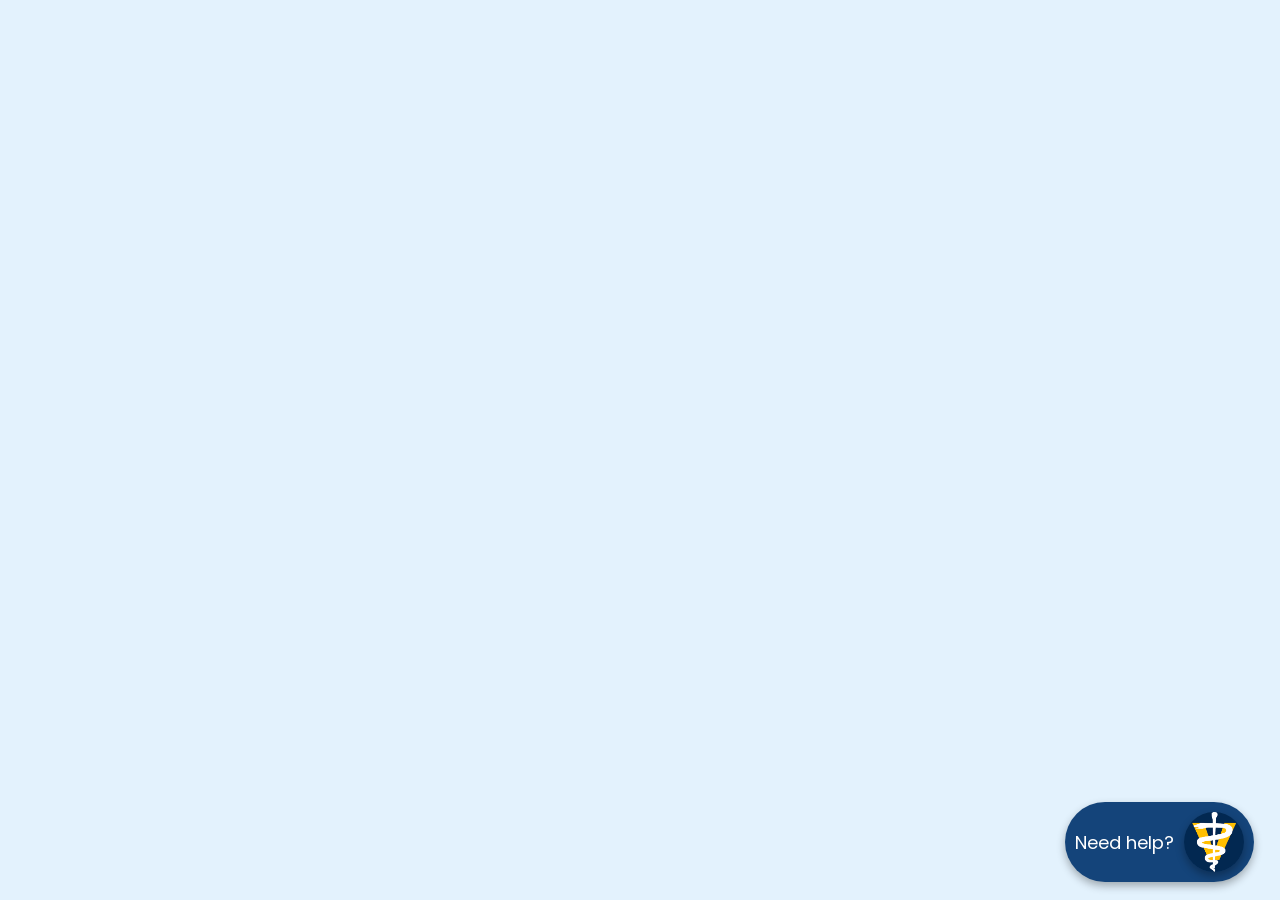
==== index.html @ e7151258 "Add files via upload" ====
<!DOCTYPE html>
<html lang="en" dir="ltr">
  <head>
    <meta charset="utf-8" />
    <title>Chatbot</title>
    <link rel="stylesheet" href="style.css" />
    <meta name="viewport" content="width=device-width, initial-scale=1.0" />
    <script src="script.js" defer></script>
  </head>
  <body>
    	
	<div id="chat-icon">
        <p class="help">Need help?</p>
        <img class="chat-img" src="vglLogo.png" alt="Chat Icon"/>
    </div>


    <div id="chatbox">
		<div id="support">
			<header>
				<div>VGL Support</div>
				<div id="exit">X</div>
			</header>
		</div>

        <div class="message" id="greeting"></div>
        <div class="options" id="options"></div>

    </div>
  </body>
</html>
---- style.css ----
@import url('https://fonts.googleapis.com/css2?family=Poppins:wght@300;400;500;600;700;800;900&display=swap');

/* CSS Reset */
* {
    padding: 0;
    margin: 0;
    box-sizing: border-box;
    text-decoration: none;
    border: 0;
    outline: 0;
    scroll-behavior: smooth;
    font-family: 'Poppins', 'sans-serif';
}

html {
    font-size: 62.5%; /* Root font size for scalable units (10px if the browser's base is 16px) */
    overflow-x: hidden;
}

body {
    background: #E3F2FD;
}

#chat-icon {
    cursor: pointer;
    box-shadow: 0 4px 8px rgba(0, 0, 0, 0.3);
    display: flex;
    align-items: center;
    justify-content: flex-start;
    position: fixed;
    bottom: 2vh;
    right: 2vw;
    gap: 1rem;
    background-color: #14447a;
    border-radius: 5rem;
    padding: 1rem;
    color: white;
    font-family: 'Poppins', sans-serif;
    font-size: 1.6rem;
}

/* Chat Image */
.chat-img {
    height: 8vw; /* Responsive size */
    width: 8vw;
    max-height: 6rem;
    max-width: 6rem;
    border-radius: 50%;
    overflow: hidden;
    box-shadow: 0 4px 8px rgba(0, 0, 0, 0.3);
}

/* Help Text */
.help {
    font-size: 1.8rem; /* Relative size for scaling */
    margin: 0;
    color: white;
}



#chatbox {
    display: none;
    position: fixed;
    bottom: 8vh;
    right: 2vw;
    width: 45vw;
    max-width: 35rem;
    height: 55vh;
    max-height: 45rem;
    background-color: white;
    border: 1px solid #ccc;
    box-shadow: 0 4px 8px rgba(0, 0, 0, 0.3);
    border-radius: 1rem;
    overflow-y: auto;
	margin-top: 15rem;  
    padding: 1rem;
}

#chatbot header {
    padding: 1.6rem;
    text-align: center;
    color: black;
    background-color: #14447a;
    box-shadow: 0 2px 10px rgba(0, 0, 0, 0.1);
    margin-bottom: 3rem;
    align-items: center; 
}

.message {
    padding: 1rem; /* Scaled padding */
    margin-bottom: 0.5rem;
    margin-right: 1.5rem;
    margin-left: 0.5rem;
	margin-top: 6rem;
    background-color: #14447a;
    border-radius: 0.5rem;
    display: block;
	color:white;
	font-size: 1.6rem;
	text-align: center;
}

#support header {
    display: flex; 
    justify-content: space-between; 
    align-items: center; 
    padding: 1rem; 
    font-size: 2rem;
    text-align: center;
	margin-bottom: 2rem;
    height: 5rem;
    color: white;
    background-color: #0a2440;	
	position: fixed;
}
#support h2 {
    margin: 0; 
}


#exit {
    background-color: #1e3a5f; /* Box background color */
    color: white; /* Text color */
    padding: 0.5rem 1rem; /* Inner spacing */
    border: 1px solid #0a2440; /* Optional: Adds a border */
    border-radius: 5px; /* Optional: Rounds the corners */
    font-size: 1.5rem; /* Adjusts font size */
    text-align: center; /* Centers text inside the box */
    flex: 0 0 auto; /* Prevents the boxes from growing or shrinking */	
    cursor: pointer;
	float: right;
}

.options button {
    display: block; /* Makes each button a block element, placing them on separate lines */
    width: 100%; /* Optional: Makes buttons stretch to the full container width */
    padding: 0.5rem;
    text-align: center; /* Centers text within the button */
    cursor: pointer;
    margin: 0.5rem 0; /* Adds vertical spacing between buttons */
    border-radius: 0.2rem;
    font-size: 1.3rem;
    transition: background-color 0.3s ease; /* Smooth color transition */
}

.options button:hover {
    background-color: #6289b5; /* Darker shade of the default color */
}

#exit:hover {
    background-color: #6289b5; /* Darker shade of the default color */
}

a.chatlink {
  color: #26F7FD;
  text-decoration: underline;
}

a.chatlink:hover {
  color: yellow;
  text-decoration: underline;
}
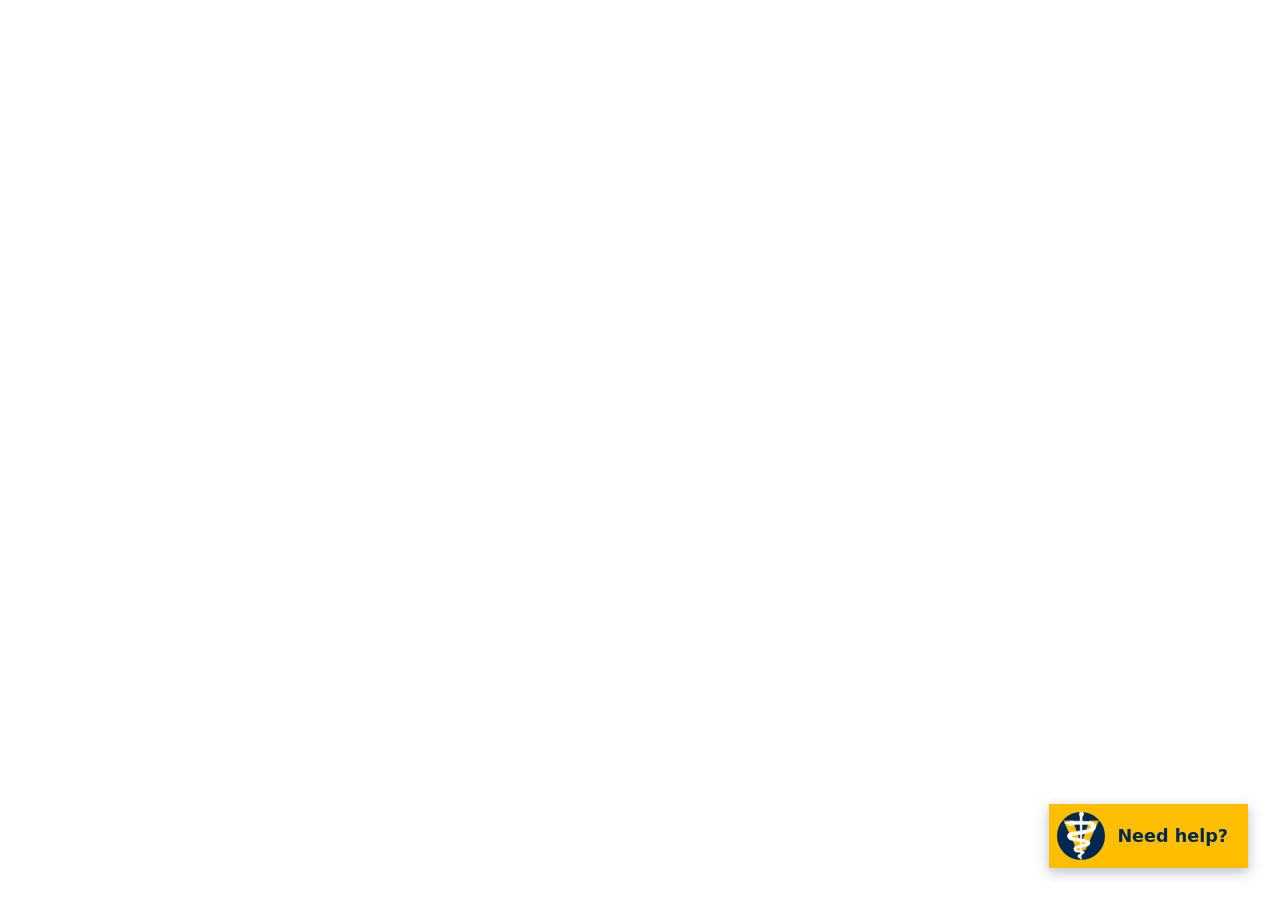
==== commit 1bdc3b40: "Restyle to match vgl.ucdavis.edu and complete the rating flow - UC Davis palette (Aggie Blue #022851" ====
--- a/index.html
+++ b/index.html
@@ -1,33 +1,27 @@
-    <!DOCTYPE html>
-<html lang="en" dir="ltr">
-  <head>
-    <meta charset="utf-8" />
-    <title>Chatbot</title>
-    <link rel="stylesheet" href="style.css" />
-    <meta name="viewport" content="width=device-width, initial-scale=1.0" />
-    <script src="script.js" defer></script>
-  </head>
-  <body>
-    	
-	<div id="chat-icon">
-        <p class="help">Need help?</p>
-        <img class="chat-img" src="vglLogo.png" alt="Chat Icon"/>
-    </div>
-
-
-    <div id="chatbox">
-		<div id="support">
-			<header>
-				<div>VGL Support</div>
-				<div id="exit">X</div>
-			</header>
-		</div>
-
-        <div class="message" id="greeting"></div>
-        <div class="options" id="options"></div>
-
-    </div>
-  </body>
-</html>
-
-	
+<!DOCTYPE html>
+<html lang="en" dir="ltr">
+<head>
+	<meta charset="utf-8" />
+	<meta name="viewport" content="width=device-width, initial-scale=1.0" />
+	<title>VGL Support</title>
+	<link rel="stylesheet" href="style.css" />
+	<script src="script.js" defer></script>
+</head>
+<body>
+	<button type="button" id="chat-icon" aria-controls="chatbox" aria-expanded="false">
+		<img class="chat-img" src="vglLogo.png" alt="" />
+		<span class="help">Need help?</span>
+	</button>
+
+	<section id="chatbox" role="dialog" aria-label="VGL Support">
+		<header>
+			<span class="chat-title">VGL Support</span>
+			<button type="button" id="exit" aria-label="Close chat">&times;</button>
+		</header>
+		<div class="chat-body">
+			<div class="message" id="greeting" aria-live="polite"></div>
+			<div class="options" id="options"></div>
+		</div>
+	</section>
+</body>
+</html>
--- a/style.css
+++ b/style.css
@@ -1,163 +1,188 @@
-@import url('https://fonts.googleapis.com/css2?family=Poppins:wght@300;400;500;600;700;800;900&display=swap');
-
-/* CSS Reset */
-* {
-    padding: 0;
-    margin: 0;
-    box-sizing: border-box;
-    text-decoration: none;
-    border: 0;
-    outline: 0;
-    scroll-behavior: smooth;
-    font-family: 'Poppins', 'sans-serif';
-}
-
-html {
-    font-size: 62.5%; /* Root font size for scalable units (10px if the browser's base is 16px) */
-    overflow-x: hidden;
-}
-
-body {
-    background: #E3F2FD;
-}
-
-#chat-icon {
-    cursor: pointer;
-    box-shadow: 0 4px 8px rgba(0, 0, 0, 0.3);
-    display: flex;
-    align-items: center;
-    justify-content: flex-start;
-    position: fixed;
-    bottom: 2vh;
-    right: 2vw;
-    gap: 1rem;
-    background-color: #14447a;
-    border-radius: 5rem;
-    padding: 1rem;
-    color: white;
-    font-family: 'Poppins', sans-serif;
-    font-size: 1.6rem;
-}
-
-/* Chat Image */
-.chat-img {
-    height: 8vw; /* Responsive size */
-    width: 8vw;
-    max-height: 6rem;
-    max-width: 6rem;
-    border-radius: 50%;
-    overflow: hidden;
-    box-shadow: 0 4px 8px rgba(0, 0, 0, 0.3);
-}
-
-/* Help Text */
-.help {
-    font-size: 1.8rem; /* Relative size for scaling */
-    margin: 0;
-    color: white;
-}
-
-
-
-#chatbox {
-    display: none;
-    position: fixed;
-    bottom: 8vh;
-    right: 2vw;
-    width: 45vw;
-    max-width: 35rem;
-    height: 55vh;
-    max-height: 45rem;
-    background-color: white;
-    border: 1px solid #ccc;
-    box-shadow: 0 4px 8px rgba(0, 0, 0, 0.3);
-    border-radius: 1rem;
-    overflow-y: auto;
-	margin-top: 15rem;  
-    padding: 1rem;
-}
-
-#chatbot header {
-    padding: 1.6rem;
-    text-align: center;
-    color: black;
-    background-color: #14447a;
-    box-shadow: 0 2px 10px rgba(0, 0, 0, 0.1);
-    margin-bottom: 3rem;
-    align-items: center; 
-}
-
-.message {
-    padding: 1rem; /* Scaled padding */
-    margin-bottom: 0.5rem;
-    margin-right: 1.5rem;
-    margin-left: 0.5rem;
-	margin-top: 6rem;
-    background-color: #14447a;
-    border-radius: 0.5rem;
-    display: block;
-	color:white;
-	font-size: 1.6rem;
-	text-align: center;
-}
-
-#support header {
-    display: flex; 
-    justify-content: space-between; 
-    align-items: center; 
-    padding: 1rem; 
-    font-size: 2rem;
-    text-align: center;
-	margin-bottom: 2rem;
-    height: 5rem;
-    color: white;
-    background-color: #0a2440;	
-	position: fixed;
-}
-#support h2 {
-    margin: 0; 
-}
-
-
-#exit {
-    background-color: #1e3a5f; /* Box background color */
-    color: white; /* Text color */
-    padding: 0.5rem 1rem; /* Inner spacing */
-    border: 1px solid #0a2440; /* Optional: Adds a border */
-    border-radius: 5px; /* Optional: Rounds the corners */
-    font-size: 1.5rem; /* Adjusts font size */
-    text-align: center; /* Centers text inside the box */
-    flex: 0 0 auto; /* Prevents the boxes from growing or shrinking */	
-    cursor: pointer;
-	float: right;
-}
-
-.options button {
-    display: block; /* Makes each button a block element, placing them on separate lines */
-    width: 100%; /* Optional: Makes buttons stretch to the full container width */
-    padding: 0.5rem;
-    text-align: center; /* Centers text within the button */
-    cursor: pointer;
-    margin: 0.5rem 0; /* Adds vertical spacing between buttons */
-    border-radius: 0.2rem;
-    font-size: 1.3rem;
-    transition: background-color 0.3s ease; /* Smooth color transition */
-}
-
-.options button:hover {
-    background-color: #6289b5; /* Darker shade of the default color */
-}
-
-#exit:hover {
-    background-color: #6289b5; /* Darker shade of the default color */
-}
-
-a.chatlink {
-  color: #26F7FD;
-  text-decoration: underline;
-}
-
-a.chatlink:hover {
-  color: yellow;
-  text-decoration: underline;
-}+/* Colors and type follow vgl.ucdavis.edu (UC Davis brand) */
+:root {
+	--aggie-blue: #022851;
+	--aggie-gold: #FFBF00;
+	--gold-light: #FFECB2;
+	--link-blue: #13639E;
+	--bg-light: #EBF3FA;
+	--border: #DBDBDB;
+	--font: proxima-nova, system-ui, -apple-system, BlinkMacSystemFont, "Segoe UI", Roboto, Ubuntu, "Helvetica Neue", Arial, sans-serif;
+}
+
+#chat-icon,
+#chatbox,
+#chatbox * {
+	box-sizing: border-box;
+	font-family: var(--font);
+}
+
+/* Launcher: matches the site's gold call-to-action buttons */
+#chat-icon {
+	position: fixed;
+	right: 2rem;
+	bottom: 2rem;
+	z-index: 1000;
+	display: flex;
+	align-items: center;
+	gap: 0.75rem;
+	padding: 0.5rem 1.25rem 0.5rem 0.5rem;
+	border: 0;
+	background: var(--aggie-gold);
+	color: var(--aggie-blue);
+	box-shadow: 0 4px 12px rgba(2, 40, 81, 0.3);
+	cursor: pointer;
+	transition: background-color 0.2s ease;
+}
+
+#chat-icon:hover,
+#chat-icon:focus-visible {
+	background: var(--aggie-blue);
+	color: #fff;
+}
+
+#chat-icon.hidden {
+	display: none;
+}
+
+.chat-img {
+	width: 3rem;
+	height: 3rem;
+	border-radius: 50%;
+	background: #fff;
+}
+
+.help {
+	font-size: 1.1rem;
+	font-weight: 700;
+}
+
+/* Chat window */
+#chatbox {
+	position: fixed;
+	right: 2rem;
+	bottom: 2rem;
+	z-index: 1000;
+	display: none;
+	flex-direction: column;
+	width: 24rem;
+	max-width: calc(100vw - 2rem);
+	height: 34rem;
+	max-height: calc(100vh - 4rem);
+	background: #fff;
+	border: 1px solid var(--border);
+	box-shadow: 0 8px 24px rgba(2, 40, 81, 0.25);
+}
+
+#chatbox.open {
+	display: flex;
+}
+
+#chatbox header {
+	display: flex;
+	align-items: center;
+	justify-content: space-between;
+	padding: 0.75rem 1rem;
+	background: var(--aggie-blue);
+	border-bottom: 4px solid var(--aggie-gold);
+	color: #fff;
+}
+
+.chat-title {
+	font-size: 1.15rem;
+	font-weight: 700;
+}
+
+#exit {
+	width: 2rem;
+	height: 2rem;
+	border: 0;
+	background: transparent;
+	color: #fff;
+	font-size: 1.6rem;
+	line-height: 1;
+	cursor: pointer;
+}
+
+#exit:hover,
+#exit:focus-visible {
+	color: var(--aggie-gold);
+}
+
+.chat-body {
+	flex: 1;
+	overflow-y: auto;
+	padding: 1rem;
+}
+
+/* Bot message */
+.message {
+	margin-bottom: 1rem;
+	padding: 0.85rem 1rem;
+	background: var(--bg-light);
+	border-left: 4px solid var(--aggie-blue);
+	color: #000;
+	font-size: 0.95rem;
+	line-height: 1.5;
+	white-space: pre-line;  /* labels use \n for line breaks */
+}
+
+.message a.chatlink {
+	color: var(--link-blue);
+	font-weight: 700;
+	text-decoration: underline;
+}
+
+.message a.chatlink:hover {
+	color: var(--aggie-blue);
+	background: var(--gold-light);
+}
+
+/* Answer buttons: navy outline like the site's secondary buttons */
+.options button {
+	display: block;
+	width: 100%;
+	margin: 0 0 0.5rem;
+	padding: 0.6rem 2rem 0.6rem 0.85rem;
+	position: relative;
+	border: 2px solid var(--aggie-blue);
+	background: #fff;
+	color: var(--aggie-blue);
+	font-size: 0.95rem;
+	font-weight: 700;
+	text-align: left;
+	cursor: pointer;
+	transition: background-color 0.2s ease, color 0.2s ease;
+}
+
+.options button::after {
+	content: "\203A";
+	position: absolute;
+	right: 0.85rem;
+	top: 50%;
+	transform: translateY(-50%);
+	color: var(--aggie-gold);
+	font-size: 1.3rem;
+}
+
+.options button:hover,
+.options button:focus-visible {
+	background: var(--aggie-blue);
+	color: #fff;
+}
+
+@media (max-width: 480px) {
+	#chatbox {
+		right: 0;
+		bottom: 0;
+		width: 100vw;
+		max-width: 100vw;
+		height: 100vh;
+		max-height: 100vh;
+		border: 0;
+	}
+
+	#chat-icon {
+		right: 1rem;
+		bottom: 1rem;
+	}
+}
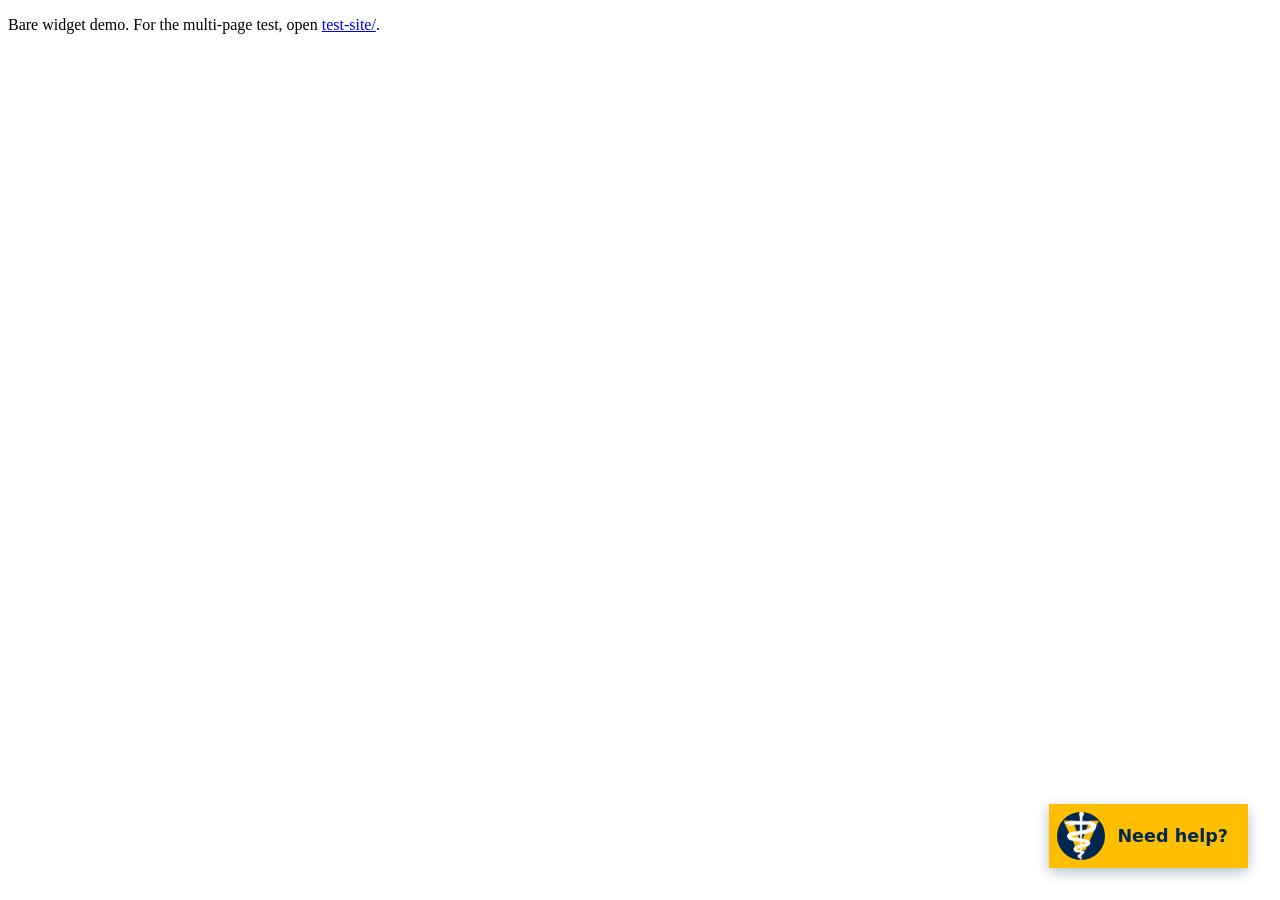
==== commit ce6c9c9f: "Make chatbot an embeddable widget that persists across page changes - vgl-chat.js builds its own HTM" ====
--- a/index.html
+++ b/index.html
@@ -1,27 +1,12 @@
 <!DOCTYPE html>
-<html lang="en" dir="ltr">
+<html lang="en">
 <head>
 	<meta charset="utf-8" />
 	<meta name="viewport" content="width=device-width, initial-scale=1.0" />
-	<title>VGL Support</title>
-	<link rel="stylesheet" href="style.css" />
-	<script src="script.js" defer></script>
+	<title>VGL Chat widget</title>
+	<script src="vgl-chat.js" defer></script>
 </head>
 <body>
-	<button type="button" id="chat-icon" aria-controls="chatbox" aria-expanded="false">
-		<img class="chat-img" src="vglLogo.png" alt="" />
-		<span class="help">Need help?</span>
-	</button>
-
-	<section id="chatbox" role="dialog" aria-label="VGL Support">
-		<header>
-			<span class="chat-title">VGL Support</span>
-			<button type="button" id="exit" aria-label="Close chat">&times;</button>
-		</header>
-		<div class="chat-body">
-			<div class="message" id="greeting" aria-live="polite"></div>
-			<div class="options" id="options"></div>
-		</div>
-	</section>
+	<p>Bare widget demo. For the multi-page test, open <a href="test-site/">test-site/</a>.</p>
 </body>
 </html>
